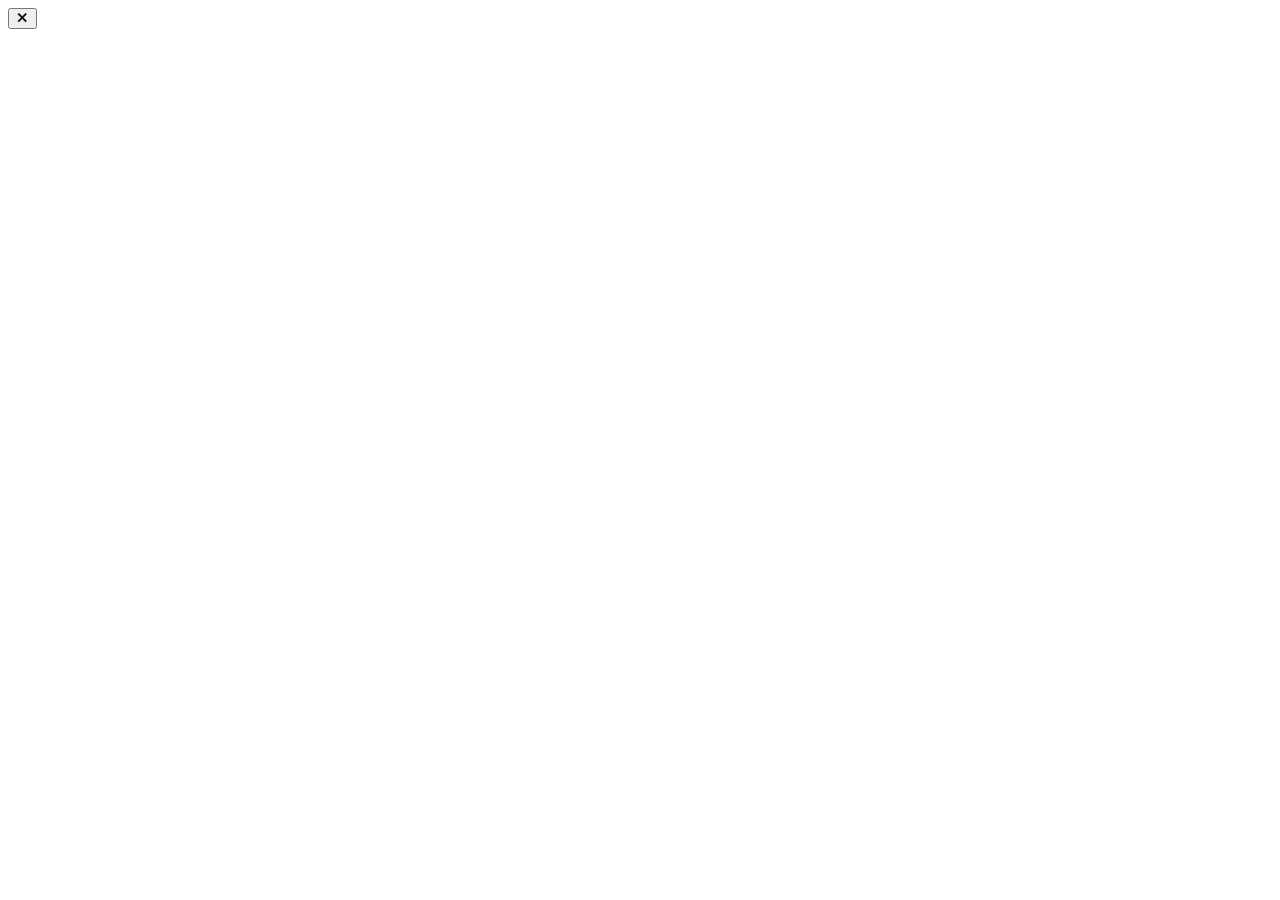
==== ai_ops/console/governance/index.html @ 140f6525 "stage 6 frontend: governance console bundle served at /governance" ====
<!doctype html>
<html lang="zh-CN">
<head>
<meta charset="utf-8">
<meta name="viewport" content="width=device-width, initial-scale=1">
<meta name="referrer" content="no-referrer">
<title>治理控制台 · AI Ops</title>
<link rel="stylesheet" href="/governance/assets/__AI_OPS_UI_REVISION__/app.css">
</head>
<body>
<noscript>治理控制台需要启用 JavaScript。</noscript>

<!-- 令牌闸门：没有登录页，只有一把钥匙 -->
<section id="gate" class="gate" hidden>
  <form class="gate-card" id="gate-form" autocomplete="off">
    <div class="gate-mark" aria-hidden="true">
      <svg viewBox="0 0 32 32" width="36" height="36"><rect x="3" y="3" width="26" height="26" rx="7" fill="none" stroke="currentColor" stroke-width="2.4"/><path d="M10 16.5l4.2 4.2L22.5 12" fill="none" stroke="currentColor" stroke-width="2.6" stroke-linecap="round" stroke-linejoin="round"/></svg>
    </div>
    <h1>治理控制台</h1>
    <p class="gate-lede">AI 的每一步，在这里等你点头。</p>
    <label class="field">
      <span class="field-label">管理员令牌</span>
      <input id="gate-token" type="password" spellcheck="false" placeholder="粘贴 AI_OPS_ADMIN_TOKEN" required>
    </label>
    <p class="gate-error" id="gate-error" role="alert" hidden></p>
    <button class="btn btn-primary btn-block" type="submit" id="gate-submit">进入</button>
    <p class="gate-foot">令牌只保存在这个浏览器标签页（sessionStorage），关闭标签页即遗忘，不会写入磁盘或发往别处。</p>
  </form>
</section>

<!-- 主框架 -->
<div id="shell" class="shell" hidden>
  <aside class="rail">
    <div class="brand">
      <svg viewBox="0 0 32 32" width="26" height="26" aria-hidden="true"><rect x="3" y="3" width="26" height="26" rx="7" fill="none" stroke="currentColor" stroke-width="2.6"/><path d="M10 16.5l4.2 4.2L22.5 12" fill="none" stroke="currentColor" stroke-width="2.8" stroke-linecap="round" stroke-linejoin="round"/></svg>
      <div>
        <div class="brand-name">治理控制台</div>
        <div class="brand-sub">AI Ops · 把关</div>
      </div>
    </div>
    <nav class="nav" id="nav">
      <a href="#/inbox" data-view="inbox" class="nav-item nav-primary">
        <span class="nav-ico" aria-hidden="true">◉</span><span class="nav-text">收件箱</span><span class="nav-badge" id="badge-inbox" hidden>0</span>
      </a>
      <div class="nav-sep">支撑这个决定的上下文</div>
      <a href="#/lists" data-view="lists" class="nav-item"><span class="nav-ico" aria-hidden="true">≡</span><span class="nav-text">名单与模式</span></a>
      <a href="#/vault" data-view="vault" class="nav-item"><span class="nav-ico" aria-hidden="true">◇</span><span class="nav-text">凭证库</span></a>
      <a href="#/audit" data-view="audit" class="nav-item"><span class="nav-ico" aria-hidden="true">┆</span><span class="nav-text">审计时间线</span></a>
    </nav>
    <div class="rail-foot">
      <div class="signals" id="signals"></div>
      <div class="sync" id="sync"><span class="sync-dot"></span><span class="sync-text">连接中…</span></div>
      <button class="link-btn" id="logout" type="button">忘记令牌并退出</button>
    </div>
  </aside>
  <main class="main" id="main" tabindex="-1"></main>
</div>

<!-- 侧拉抽屉（对话上下文 / 凭证详情） -->
<div class="drawer-scrim" id="drawer-scrim" hidden></div>
<aside class="drawer" id="drawer" aria-hidden="true" role="dialog" aria-modal="true">
  <header class="drawer-head">
    <div class="drawer-title" id="drawer-title"></div>
    <button class="icon-btn" id="drawer-close" type="button" aria-label="关闭">✕</button>
  </header>
  <div class="drawer-body" id="drawer-body"></div>
</aside>

<div class="toasts" id="toasts" aria-live="polite"></div>

<script src="/governance/assets/__AI_OPS_UI_REVISION__/app.js" defer></script>
</body>
</html>
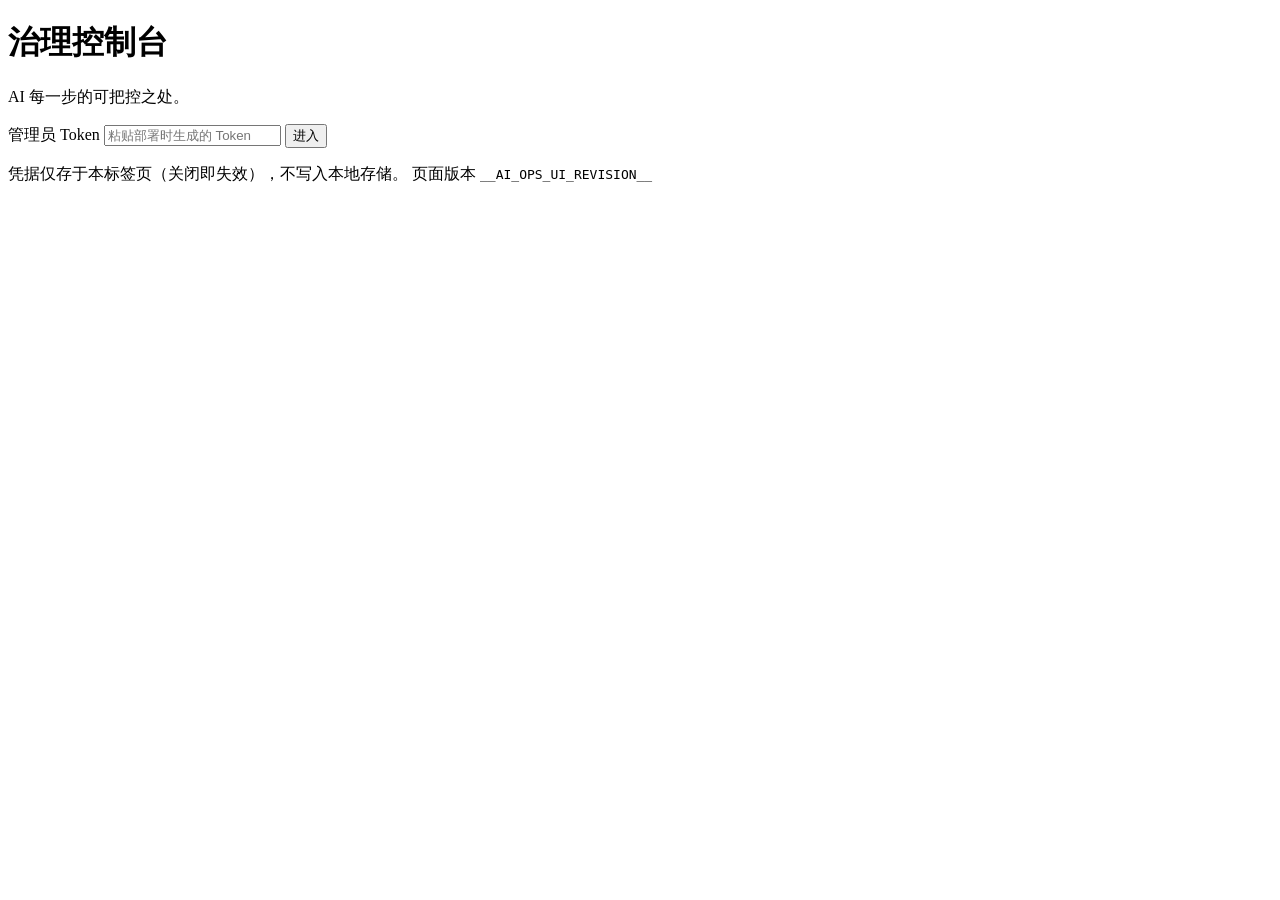
==== commit 7ff8f73d: "governance console: four kinds of pending decision, one screen The page exists for one moment: the A" ====
--- a/ai_ops/console/governance/index.html
+++ b/ai_ops/console/governance/index.html
@@ -3,71 +3,79 @@
 <head>
 <meta charset="utf-8">
 <meta name="viewport" content="width=device-width, initial-scale=1">
-<meta name="referrer" content="no-referrer">
-<title>治理控制台 · AI Ops</title>
+<title>治理控制台 · AI 运维</title>
+<meta name="aiops-ui-revision" content="__AI_OPS_UI_REVISION__">
 <link rel="stylesheet" href="/governance/assets/__AI_OPS_UI_REVISION__/app.css">
 </head>
 <body>
-<noscript>治理控制台需要启用 JavaScript。</noscript>
 
-<!-- 令牌闸门：没有登录页，只有一把钥匙 -->
-<section id="gate" class="gate" hidden>
-  <form class="gate-card" id="gate-form" autocomplete="off">
-    <div class="gate-mark" aria-hidden="true">
-      <svg viewBox="0 0 32 32" width="36" height="36"><rect x="3" y="3" width="26" height="26" rx="7" fill="none" stroke="currentColor" stroke-width="2.4"/><path d="M10 16.5l4.2 4.2L22.5 12" fill="none" stroke="currentColor" stroke-width="2.6" stroke-linecap="round" stroke-linejoin="round"/></svg>
-    </div>
+<!-- Token gate. Not a login page: one field, because the only credential is a
+     token the operator already has. Rendered separately from the app so a 401
+     can drop straight back here without losing what was on screen. -->
+<div id="gate" class="gate">
+  <form id="gate-form" class="gate-card" autocomplete="off">
+    <div class="gate-mark" aria-hidden="true"></div>
     <h1>治理控制台</h1>
-    <p class="gate-lede">AI 的每一步，在这里等你点头。</p>
+    <p class="gate-lead">AI 每一步的可把控之处。</p>
     <label class="field">
-      <span class="field-label">管理员令牌</span>
-      <input id="gate-token" type="password" spellcheck="false" placeholder="粘贴 AI_OPS_ADMIN_TOKEN" required>
+      <span>管理员 Token</span>
+      <input id="token" type="password" required minlength="32" autocomplete="off"
+             spellcheck="false" placeholder="粘贴部署时生成的 Token">
     </label>
-    <p class="gate-error" id="gate-error" role="alert" hidden></p>
-    <button class="btn btn-primary btn-block" type="submit" id="gate-submit">进入</button>
-    <p class="gate-foot">令牌只保存在这个浏览器标签页（sessionStorage），关闭标签页即遗忘，不会写入磁盘或发往别处。</p>
+    <button type="submit" class="btn btn-primary btn-block">进入</button>
+    <p id="gate-error" class="gate-error" role="alert" hidden></p>
+    <p class="gate-note">
+      凭据仅存于本标签页（关闭即失效），不写入本地存储。
+      页面版本 <code>__AI_OPS_UI_REVISION__</code>
+    </p>
   </form>
-</section>
-
-<!-- 主框架 -->
-<div id="shell" class="shell" hidden>
-  <aside class="rail">
-    <div class="brand">
-      <svg viewBox="0 0 32 32" width="26" height="26" aria-hidden="true"><rect x="3" y="3" width="26" height="26" rx="7" fill="none" stroke="currentColor" stroke-width="2.6"/><path d="M10 16.5l4.2 4.2L22.5 12" fill="none" stroke="currentColor" stroke-width="2.8" stroke-linecap="round" stroke-linejoin="round"/></svg>
-      <div>
-        <div class="brand-name">治理控制台</div>
-        <div class="brand-sub">AI Ops · 把关</div>
-      </div>
-    </div>
-    <nav class="nav" id="nav">
-      <a href="#/inbox" data-view="inbox" class="nav-item nav-primary">
-        <span class="nav-ico" aria-hidden="true">◉</span><span class="nav-text">收件箱</span><span class="nav-badge" id="badge-inbox" hidden>0</span>
-      </a>
-      <div class="nav-sep">支撑这个决定的上下文</div>
-      <a href="#/lists" data-view="lists" class="nav-item"><span class="nav-ico" aria-hidden="true">≡</span><span class="nav-text">名单与模式</span></a>
-      <a href="#/vault" data-view="vault" class="nav-item"><span class="nav-ico" aria-hidden="true">◇</span><span class="nav-text">凭证库</span></a>
-      <a href="#/audit" data-view="audit" class="nav-item"><span class="nav-ico" aria-hidden="true">┆</span><span class="nav-text">审计时间线</span></a>
-    </nav>
-    <div class="rail-foot">
-      <div class="signals" id="signals"></div>
-      <div class="sync" id="sync"><span class="sync-dot"></span><span class="sync-text">连接中…</span></div>
-      <button class="link-btn" id="logout" type="button">忘记令牌并退出</button>
-    </div>
-  </aside>
-  <main class="main" id="main" tabindex="-1"></main>
 </div>
 
-<!-- 侧拉抽屉（对话上下文 / 凭证详情） -->
-<div class="drawer-scrim" id="drawer-scrim" hidden></div>
-<aside class="drawer" id="drawer" aria-hidden="true" role="dialog" aria-modal="true">
-  <header class="drawer-head">
-    <div class="drawer-title" id="drawer-title"></div>
-    <button class="icon-btn" id="drawer-close" type="button" aria-label="关闭">✕</button>
+<div id="shell" class="shell" hidden>
+  <header class="topbar">
+    <div class="topbar-brand">
+      <span class="brand-dot" aria-hidden="true"></span>
+      <span class="brand-name">治理控制台</span>
+    </div>
+
+    <nav id="tabs" class="tabs" role="tablist" aria-label="板块">
+      <button class="tab" role="tab" data-view="inbox" aria-selected="true">
+        收件箱<span id="tab-badge" class="tab-badge" hidden>0</span>
+      </button>
+      <button class="tab" role="tab" data-view="lists" aria-selected="false">名单与模式</button>
+      <button class="tab" role="tab" data-view="creds" aria-selected="false">凭证库</button>
+      <button class="tab" role="tab" data-view="audit" aria-selected="false">审计</button>
+    </nav>
+
+    <div class="topbar-right">
+      <span id="sync" class="sync" role="status" aria-live="polite"></span>
+      <button id="refresh" class="btn btn-quiet btn-icon" title="立即刷新（自动刷新每 5 秒）" aria-label="刷新">⟳</button>
+      <button id="lock" class="btn btn-quiet" title="清除本页凭据">退出</button>
+    </div>
   </header>
-  <div class="drawer-body" id="drawer-body"></div>
-</aside>
 
-<div class="toasts" id="toasts" aria-live="polite"></div>
+  <main id="main" class="main">
+    <section id="view-inbox" class="view"></section>
+    <section id="view-lists" class="view" hidden></section>
+    <section id="view-creds" class="view" hidden></section>
+    <section id="view-audit" class="view" hidden></section>
+  </main>
 
-<script src="/governance/assets/__AI_OPS_UI_REVISION__/app.js" defer></script>
+  <!-- Detail drawer: a turn transcript, an audit run, a credential history.
+       One surface for all drill-ins so the operator learns it once. -->
+  <div id="drawer" class="drawer" hidden>
+    <div class="drawer-panel" role="dialog" aria-modal="true" aria-labelledby="drawer-title">
+      <div class="drawer-head">
+        <h2 id="drawer-title">详情</h2>
+        <button id="drawer-close" class="btn btn-quiet btn-icon" aria-label="关闭">✕</button>
+      </div>
+      <div id="drawer-body" class="drawer-body"></div>
+    </div>
+  </div>
+
+  <div id="toast" class="toast" role="status" aria-live="polite" hidden></div>
+</div>
+
+<script src="/governance/assets/__AI_OPS_UI_REVISION__/app.js"></script>
 </body>
 </html>
